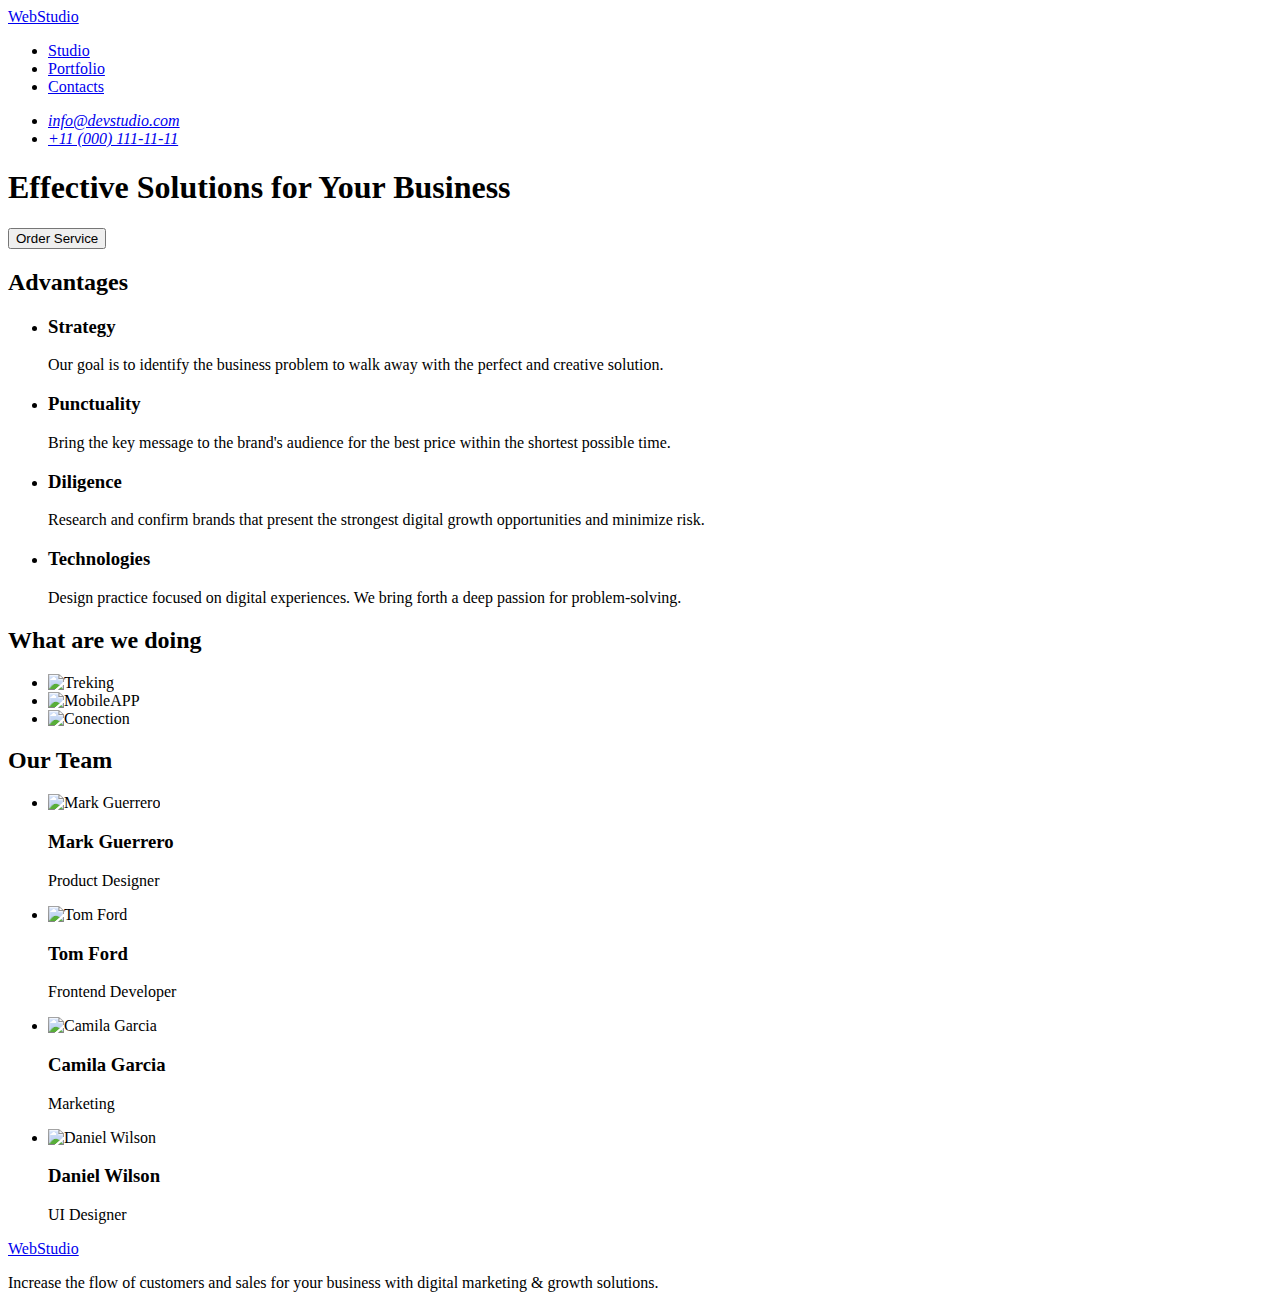
==== index.html @ 28bda65f "Add files via upload" ====
<!DOCTYPE html>
<html lang="en">

<head>
  <meta charset="UTF-8" />
  <meta http-equiv="X-UA-Compatible" content="IE=edge" />
  <meta name="viewport" content="width=device-width, initial-scale=1.0" />
  <title>WEBSTUDIO</title>
</head>

<body>
  <header>
    <nav>
      <a href="./index.html" target="_blank">WebStudio</a>
      <ul>
        <li><a href="#">Studio</a></li>
        <li><a href="#">Portfolio</a></li>
        <li><a href="#">Contacts</a></li>
      </ul>
    </nav>
    <address>
      <ul>
        <li><a href="mailto:info@devstudio.com">info@devstudio.com</a></li>
        <li><a href="tel:+110001111111">+11 (000) 111-11-11</a></li>
      </ul>
    </address>
  </header>
  <main>
    <section>
      <h1>Effective Solutions for Your Business</h1>
      <button type="button">Order Service</button>
    </section>
    <section>
      <h2>Advantages</h2>
      <ul>
        <li>
          <h3>Strategy</h3>
          <p>
            Our goal is to identify the business problem to walk away with the
            perfect and creative solution.
          </p>
        </li>
        <li>
          <h3>Punctuality</h3>
          <p>
            Bring the key message to the brand's audience for the best price
            within the shortest possible time.
          </p>
        </li>
        <li>
          <h3>Diligence</h3>
          <p>
            Research and confirm brands that present the strongest digital
            growth opportunities and minimize risk.
          </p>
        </li>
        <li>
          <h3>Technologies</h3>
          <p>
            Design practice focused on digital experiences. We bring forth a
            deep passion for problem-solving.
          </p>
        </li>
      </ul>
    </section>
    <section>
      <h2>What are we doing</h2>
      <ul>
        <li><img src="./images/pic1.jpg" alt="Treking" width="360" /></li>
        <li><img src="./images/pic2.jpg" alt="MobileAPP" width="360" /></li>
        <li><img src="./images/pic3.jpg" alt="Conection" width="360" /></li>
      </ul>
    </section>
    <section>
      <h2>Our Team</h2>
      <ul>
        <li>
          <img src="./images/photo1.jpg" alt="Mark Guerrero" width="264" />
          <h3>Mark Guerrero</h3>
          <p>Product Designer</p>
        </li>
        <li>
          <img src="./images/photo2.jpg" alt="Tom Ford" width="264" />
          <h3>Tom Ford</h3>
          <p>Frontend Developer</p>
        </li>
        <li>
          <img src="./images/photo3.jpg" alt="Camila Garcia" width="264" />
          <h3>Camila Garcia</h3>
          <p>Marketing</p>
        </li>
        <li>
          <img src="./images/photo4.jpg" alt="Daniel Wilson" width="264" />
          <h3>Daniel Wilson</h3>
          <p>UI Designer</p>
        </li>
      </ul>
    </section>
  </main>
  <footer>
    <a href="./index.html" target="_blank">WebStudio</a>
    <p>
      Increase the flow of customers and sales for your business with digital
      marketing & growth solutions.
    </p>
  </footer>
</body>

</html>
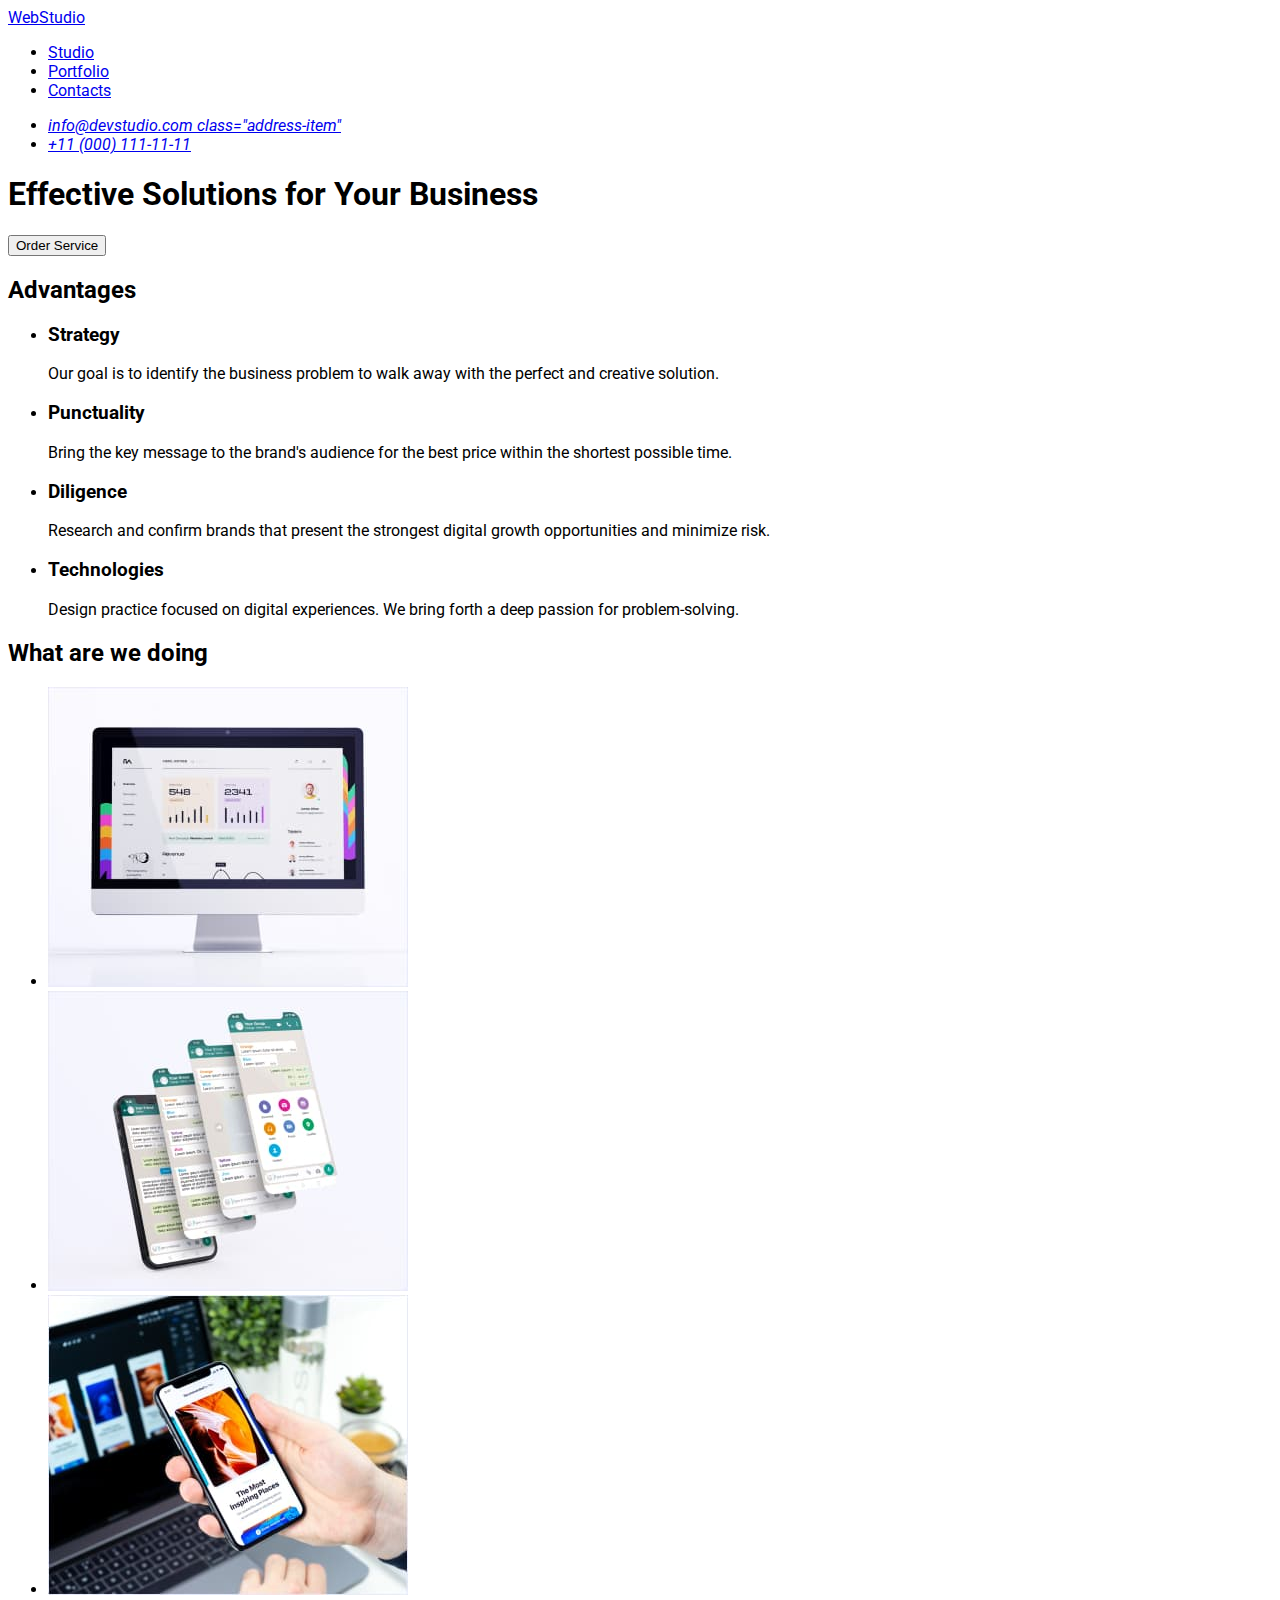
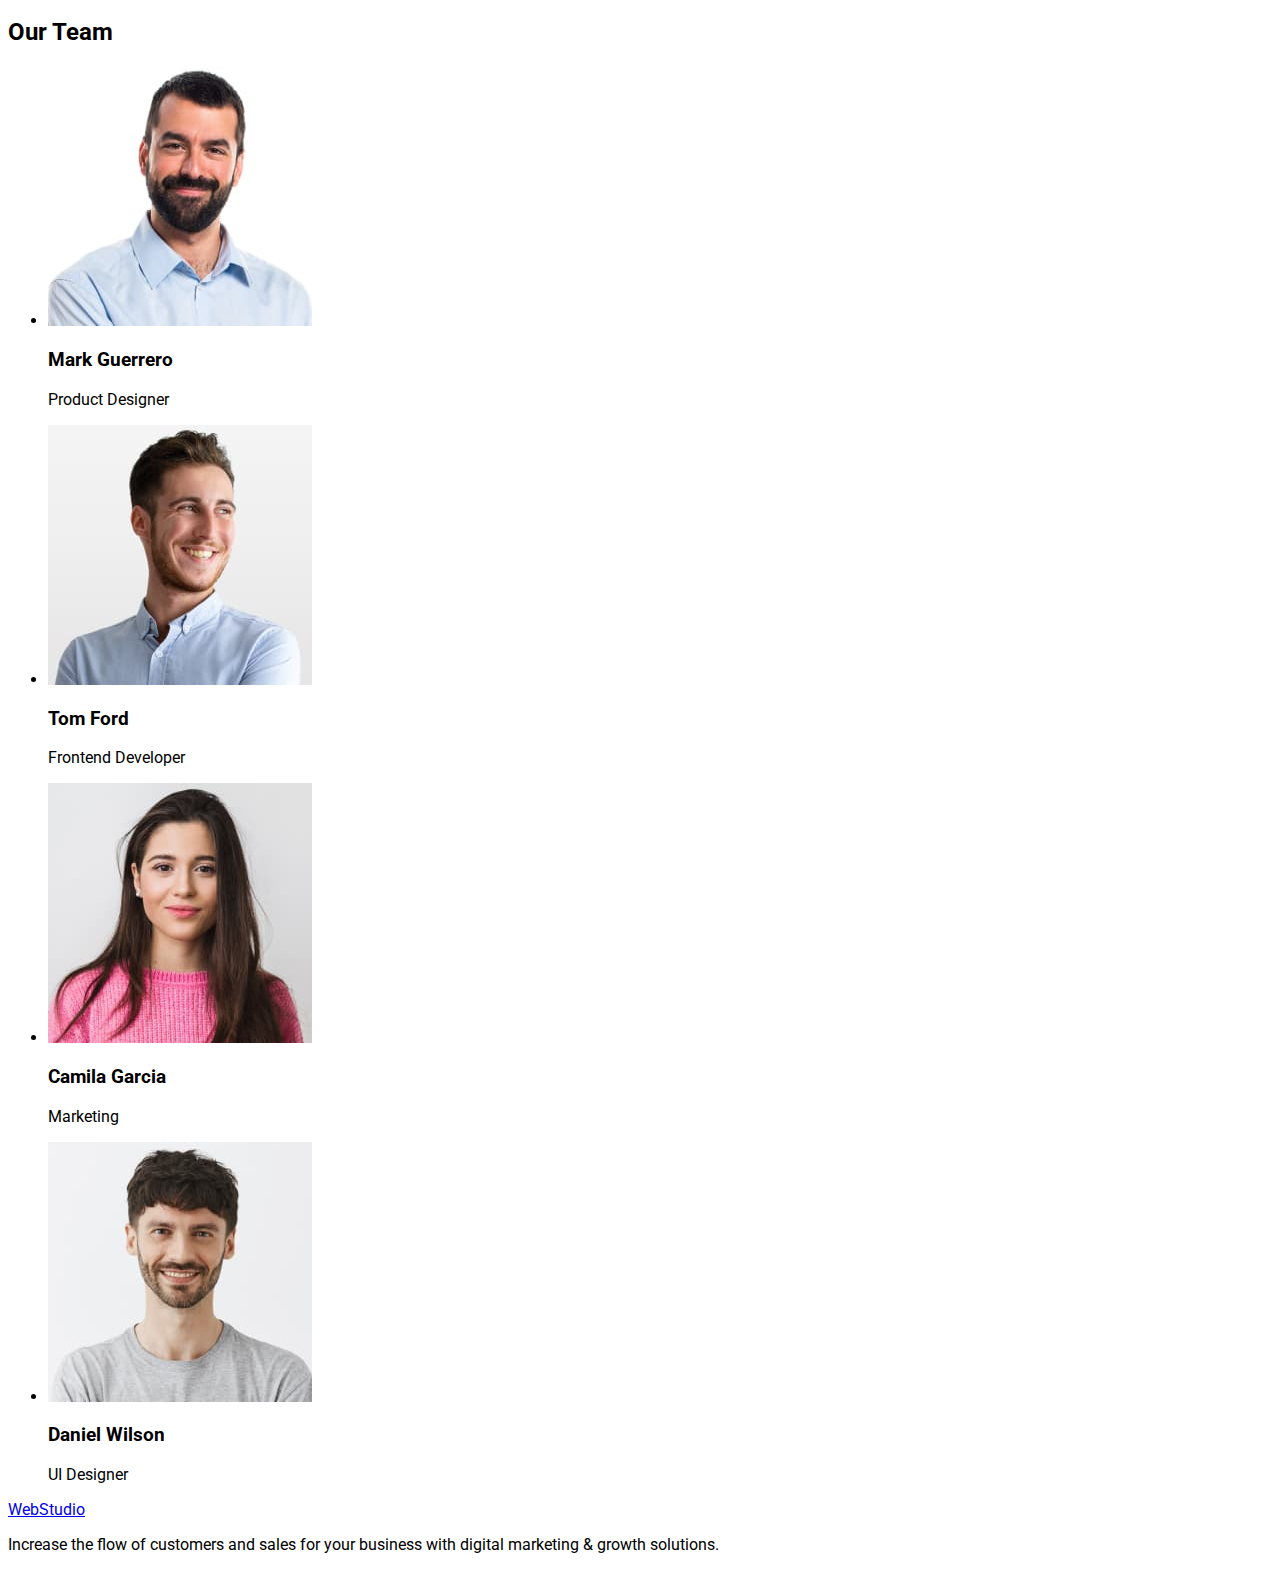
==== commit 641db788: "Добавленно пустые стили" ====
--- a/index.html
+++ b/index.html
@@ -6,100 +6,108 @@
   <meta http-equiv="X-UA-Compatible" content="IE=edge" />
   <meta name="viewport" content="width=device-width, initial-scale=1.0" />
   <title>WEBSTUDIO</title>
+  <link rel="preconnect" href="https://fonts.googleapis.com">
+  <link rel="preconnect" href="https://fonts.gstatic.com" crossorigin>
+  <link
+    href="https://fonts.googleapis.com/css2?family=Montserrat:wght@400;700&family=Roboto:wght@400;500;700&display=swap"
+    rel="stylesheet">
+  <link rel="stylesheet" href="./css/styles.css">
 </head>
 
 <body>
-  <header>
-    <nav>
-      <a href="./index.html" target="_blank">WebStudio</a>
-      <ul>
-        <li><a href="#">Studio</a></li>
-        <li><a href="#">Portfolio</a></li>
-        <li><a href="#">Contacts</a></li>
+  <header class="hedder">
+    <nav class="navigation">
+      <a class="logo" href="./index.html" target="_blank">WebStudio</a>
+      <ul class="logo-list">
+        <li class="logo-items"><a href="#">Studio</a></li>
+        <li class="logo-items"><a href="#">Portfolio</a></li>
+        <li class="logo-items"><a href="#">Contacts</a></li>
       </ul>
     </nav>
-    <address>
-      <ul>
-        <li><a href="mailto:info@devstudio.com">info@devstudio.com</a></li>
-        <li><a href="tel:+110001111111">+11 (000) 111-11-11</a></li>
+    <address class="address">
+      <ul class="address-list">
+        <li class="address-items"><a href="mailto:info@devstudio.com">info@devstudio.com class="address-item"</a></li>
+        <li class="address-items"><a href="tel:+110001111111">+11 (000) 111-11-11</a></li>
       </ul>
     </address>
   </header>
+
   <main>
-    <section>
-      <h1>Effective Solutions for Your Business</h1>
-      <button type="button">Order Service</button>
+    <section class="hero">
+      <h1 class="hero-title">Effective Solutions for Your Business</h1>
+      <button class="hero-bnt" type="button">Order Service</button>
     </section>
-    <section>
-      <h2>Advantages</h2>
-      <ul>
-        <li>
-          <h3>Strategy</h3>
-          <p>
+    <section class="feature">
+      <h2 class="feature-title">Advantages</h2>
+      <ul class="feature-list">
+        <li class="feature-items">
+          <h3 class="feature-name">Strategy</h3>
+          <p class="feature-text">
             Our goal is to identify the business problem to walk away with the
             perfect and creative solution.
           </p>
         </li>
-        <li>
-          <h3>Punctuality</h3>
-          <p>
+        <li class="feature-items">
+          <h3 class="feature-name">Punctuality</h3>
+          <p class="feature-text">
             Bring the key message to the brand's audience for the best price
             within the shortest possible time.
           </p>
-        </li>
-        <li>
-          <h3>Diligence</h3>
-          <p>
+        </li class="feature-items">
+        <li class="feature-items">
+          <h3 class="feature-name">Diligence</h3>
+          <p class="feature-text">
             Research and confirm brands that present the strongest digital
             growth opportunities and minimize risk.
           </p>
         </li>
-        <li>
-          <h3>Technologies</h3>
-          <p>
+        <li class="feature-items">
+          <h3 class="feature-name">Technologies</h3>
+          <p class="feature-text">
             Design practice focused on digital experiences. We bring forth a
             deep passion for problem-solving.
           </p>
         </li>
       </ul>
     </section>
-    <section>
-      <h2>What are we doing</h2>
-      <ul>
-        <li><img src="./images/pic1.jpg" alt="Treking" width="360" /></li>
-        <li><img src="./images/pic2.jpg" alt="MobileAPP" width="360" /></li>
-        <li><img src="./images/pic3.jpg" alt="Conection" width="360" /></li>
+    <section class="app">
+      <h2 class="app-title">What are we doing</h2>
+      <ul class="app-list">
+        <li class="app-items"><img src="./images/pic1.jpg" alt="Treking" width="360" /></li>
+        <li class="app-items"><img src="./images/pic2.jpg" alt="MobileAPP" width="360" /></li>
+        <li class="app-items"><img src="./images/pic3.jpg" alt="Conection" width="360" /></li>
       </ul>
     </section>
-    <section>
-      <h2>Our Team</h2>
-      <ul>
-        <li>
+    <section class="team">
+      <h2 class="team-title">Our Team</h2>
+      <ul class="team-list">
+        <li class="team-items">
           <img src="./images/photo1.jpg" alt="Mark Guerrero" width="264" />
-          <h3>Mark Guerrero</h3>
-          <p>Product Designer</p>
+          <h3 class="team-names">Mark Guerrero</h3>
+          <p class="team-qualified">Product Designer</p>
         </li>
-        <li>
+        <li class="team-items">
           <img src="./images/photo2.jpg" alt="Tom Ford" width="264" />
-          <h3>Tom Ford</h3>
-          <p>Frontend Developer</p>
+          <h3 class="team-names">Tom Ford</h3>
+          <p class="team-qualified">Frontend Developer</p>
         </li>
-        <li>
+        <li class="team-items">
           <img src="./images/photo3.jpg" alt="Camila Garcia" width="264" />
-          <h3>Camila Garcia</h3>
-          <p>Marketing</p>
+          <h3 class="team-names">Camila Garcia</h3>
+          <p class="team-qualified">Marketing</p>
         </li>
-        <li>
+        <li class="team-items">
           <img src="./images/photo4.jpg" alt="Daniel Wilson" width="264" />
-          <h3>Daniel Wilson</h3>
-          <p>UI Designer</p>
+          <h3 class="team-names">Daniel Wilson</h3>
+          <p class="team-qualified">UI Designer</p>
         </li>
       </ul>
     </section>
   </main>
-  <footer>
-    <a href="./index.html" target="_blank">WebStudio</a>
-    <p>
+  
+  <footer class="footer">
+    <a class="footer-logo" href="./index.html" target="_blank">WebStudio</a>
+    <p class="footer-text">
       Increase the flow of customers and sales for your business with digital
       marketing & growth solutions.
     </p>
--- a/css/styles.css
+++ b/css/styles.css
@@ -0,0 +1,75 @@
+body{
+    font-family: 'roboto', sans-serif;
+}
+
+/* Hedder */
+.hedder {
+}
+.navigation {
+}
+.logo {
+}
+.logo-list {
+}
+.logo-items {
+}
+.address {
+}
+.address-list {
+}
+.address-items {
+}
+
+/* Hero */
+.hero {
+}
+.hero-title {
+}
+.hero-bnt {
+}
+
+/* Feature */
+.feature {
+}
+.feature-title {
+}
+.feature-list {
+}
+.feature-items {
+}
+.feature-name {
+}
+.feature-text {
+}
+
+/* App */
+.app {
+}
+.app-title {
+}
+.app-list {
+}
+.app-items {
+}
+
+/* Team */
+.team {
+}
+.team-title {
+}
+.team-list {
+}
+.team-items {
+}
+.team-names {
+}
+.team-qualified {
+}
+
+/* Footer */
+.footer {
+}
+.footer-logo {
+}
+.footer-text {
+}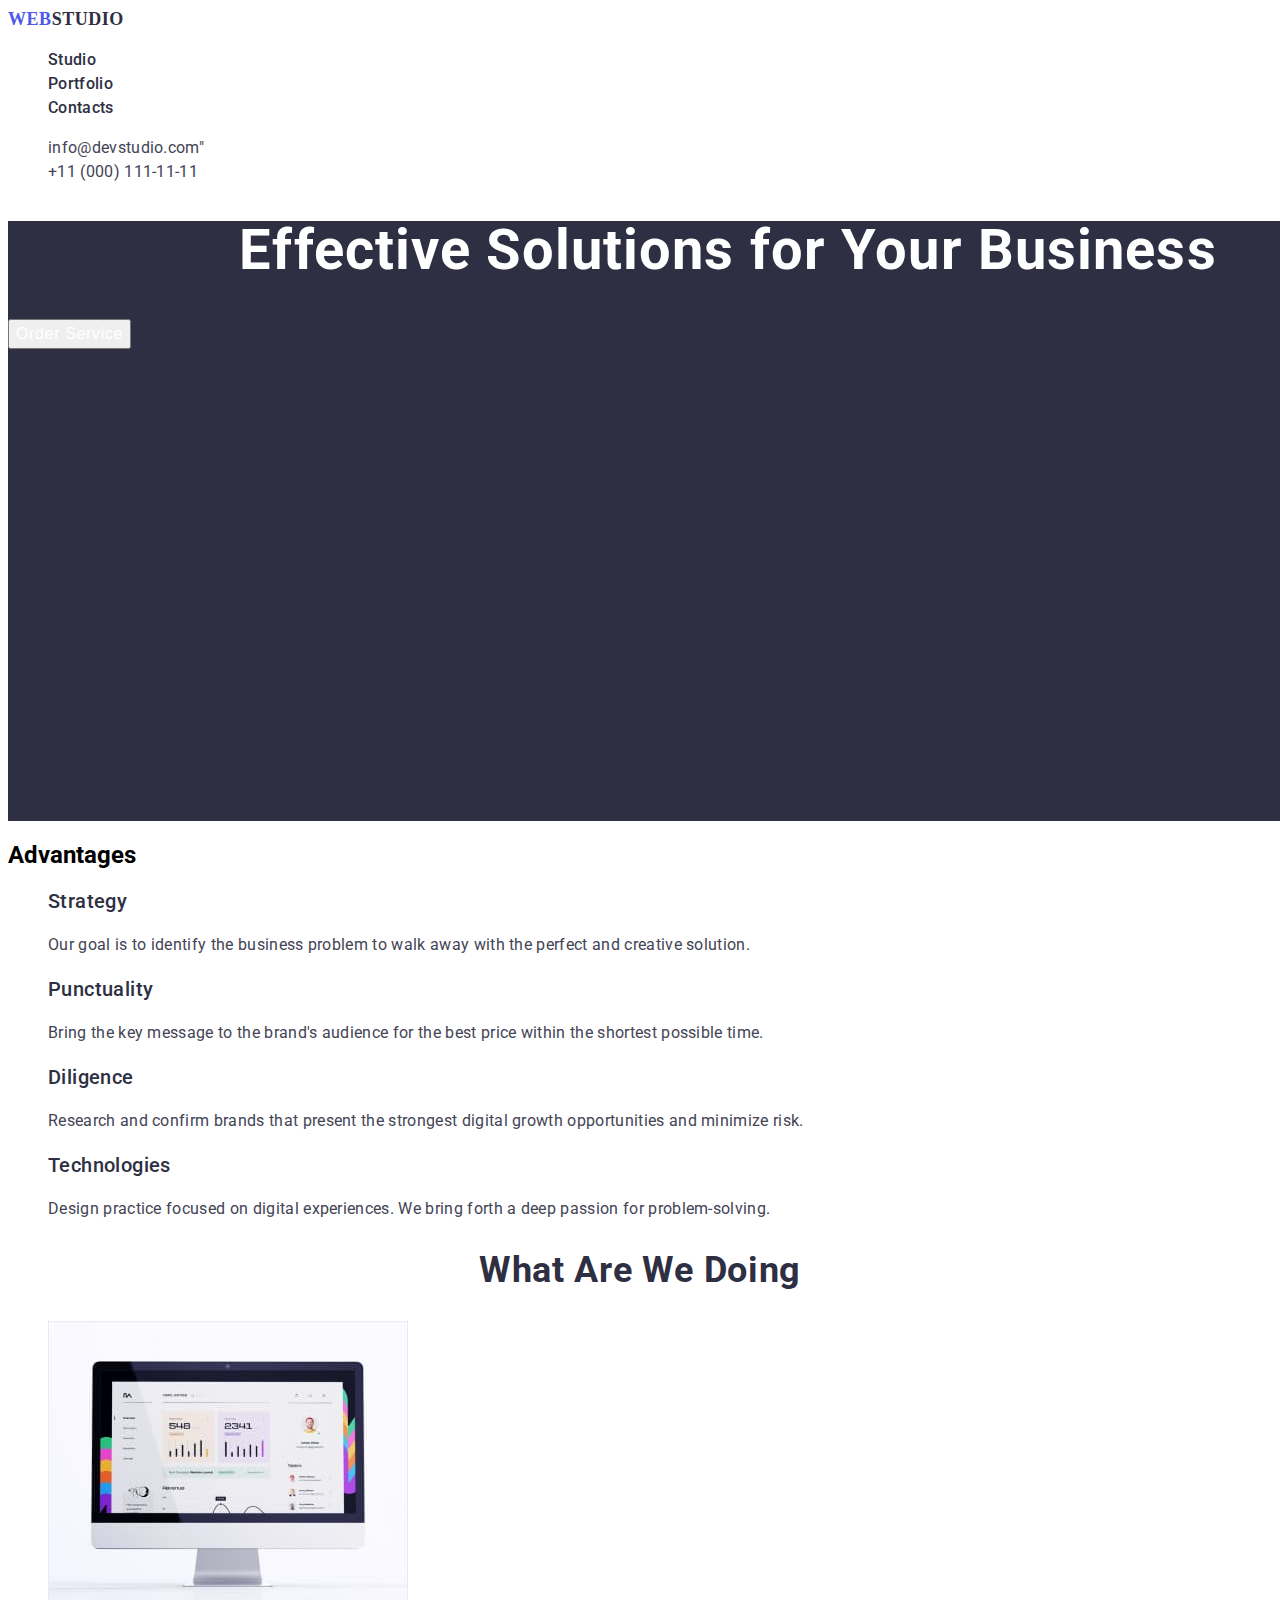
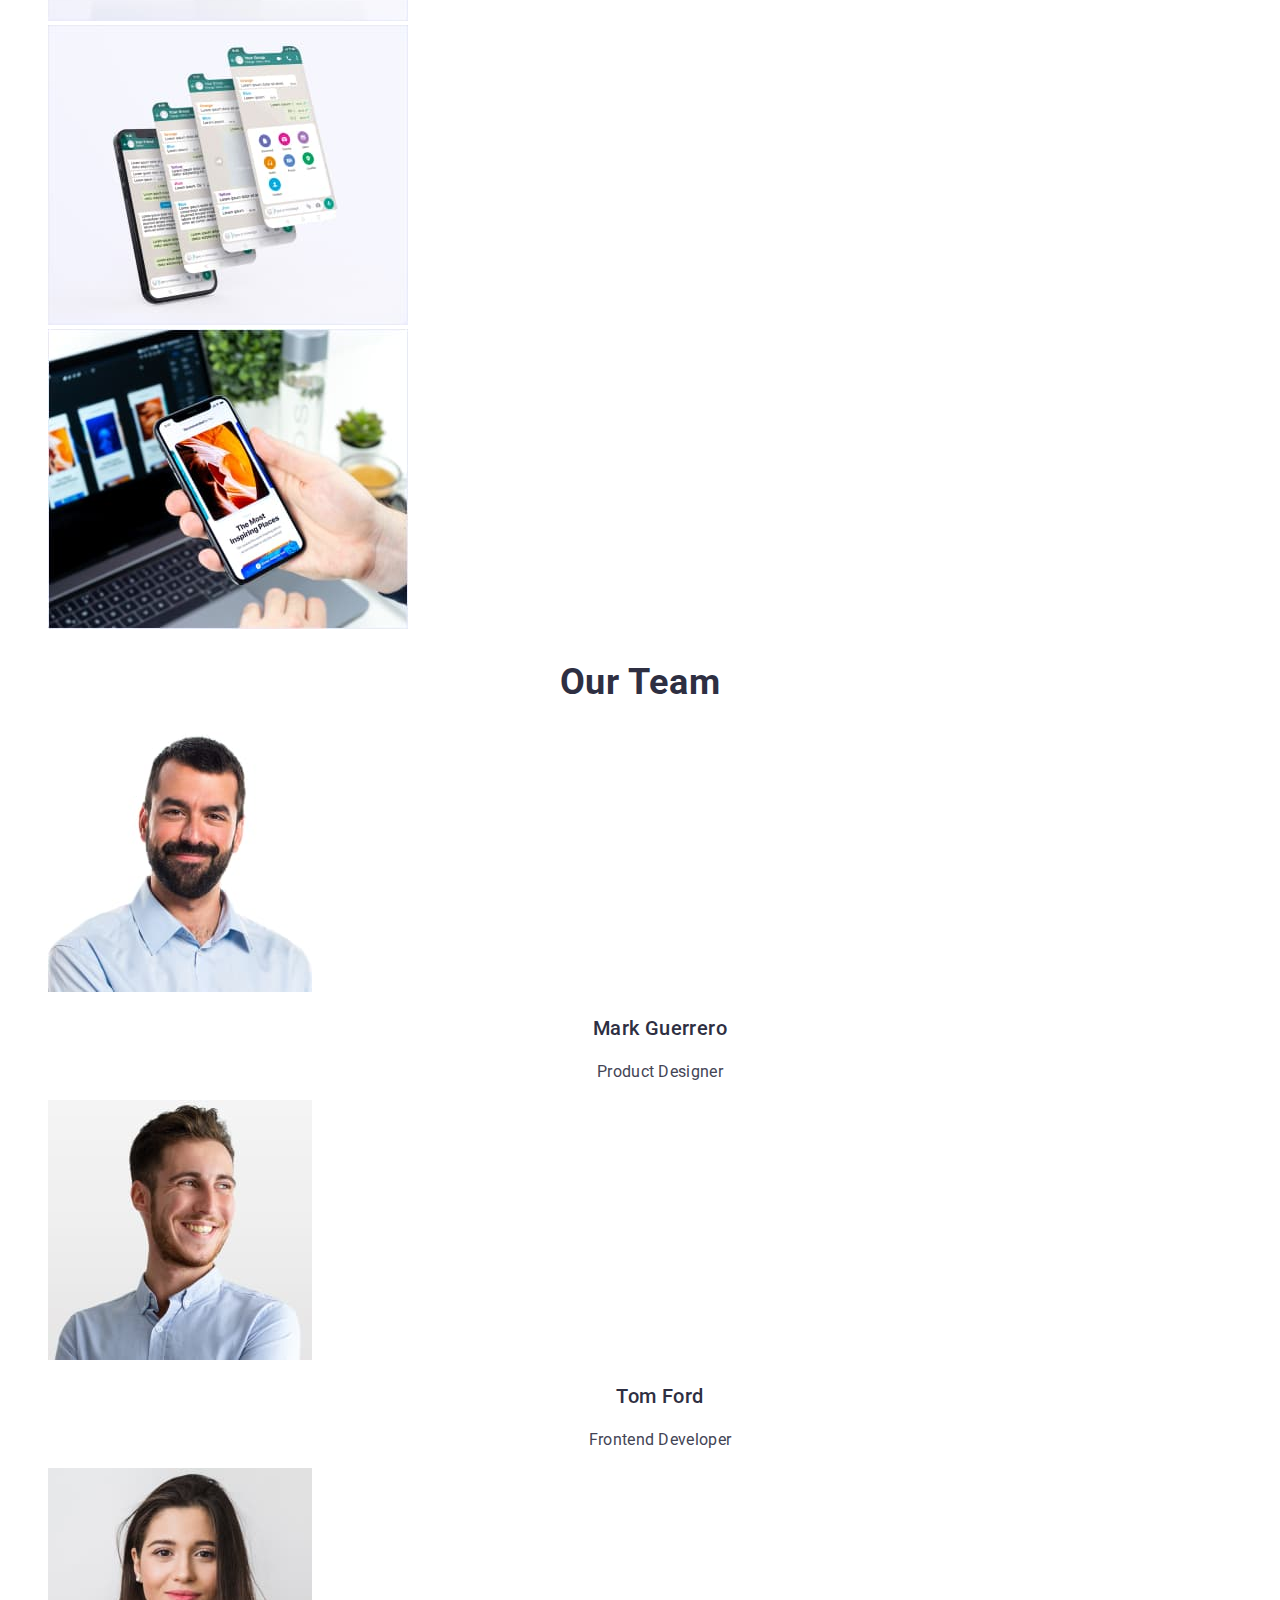
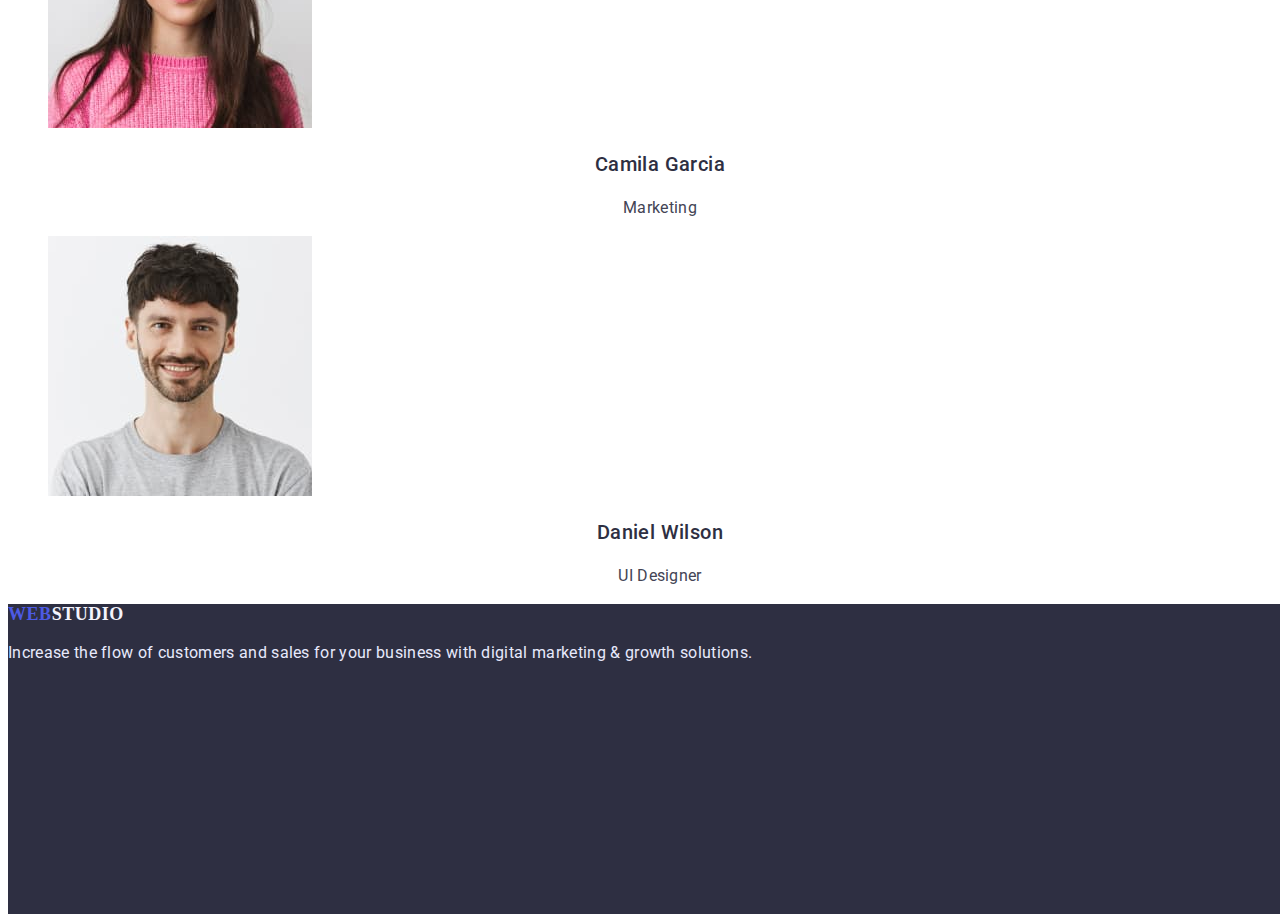
==== commit 368f9162: "Main в стиле" ====
--- a/index.html
+++ b/index.html
@@ -17,17 +17,17 @@
 <body>
   <header class="hedder">
     <nav class="navigation">
-      <a class="logo" href="./index.html" target="_blank">WebStudio</a>
+      <a class="logo" href="./index.html" target="_blank"><span class="logo-part">Web</span>Studio</a>
       <ul class="logo-list">
-        <li class="logo-items"><a href="#">Studio</a></li>
-        <li class="logo-items"><a href="#">Portfolio</a></li>
-        <li class="logo-items"><a href="#">Contacts</a></li>
+        <li class="logo-items"><a class="logo-link" href="#">Studio</a></li>
+        <li class="logo-items"><a class="logo-link" href="#">Portfolio</a></li>
+        <li class="logo-items"><a class="logo-link" href="#">Contacts</a></li>
       </ul>
     </nav>
     <address class="address">
       <ul class="address-list">
-        <li class="address-items"><a href="mailto:info@devstudio.com">info@devstudio.com class="address-item"</a></li>
-        <li class="address-items"><a href="tel:+110001111111">+11 (000) 111-11-11</a></li>
+        <li class="address-items"><a class="address-link" href="mailto:info@devstudio.com">info@devstudio.com"</a></li>
+        <li class="address-items"><a class="address-link" href="tel:+110001111111">+11 (000) 111-11-11</a></li>
       </ul>
     </address>
   </header>
@@ -104,9 +104,9 @@
       </ul>
     </section>
   </main>
-  
+
   <footer class="footer">
-    <a class="footer-logo" href="./index.html" target="_blank">WebStudio</a>
+<a class="footer-logo" href="./index.html" target="_blank"><span class="footer-logo-part">Web</span>Studio</a>
     <p class="footer-text">
       Increase the flow of customers and sales for your business with digital
       marketing & growth solutions.
--- a/css/styles.css
+++ b/css/styles.css
@@ -4,50 +4,137 @@
 
 /* Hedder */
 .hedder {
+    
 }
 .navigation {
 }
+
 .logo {
-}
+font-family: 'Raleway';
+font-weight: 800;
+font-size: 18px;
+line-height: 1.33;
+display: flex;
+align-items: center;
+letter-spacing: 0.03em;
+text-transform: uppercase;
+color: #2E2F42;
+text-decoration: none;
+}
+
+.logo-part{
+font-family: 'Raleway';
+font-weight: 800;
+font-size: 18px;
+line-height: 1.33;
+display: flex;
+align-items: center;
+letter-spacing: 0.03em;
+text-transform: uppercase;
+color: #4D5AE5;
+text-decoration: none;
+}
+
 .logo-list {
+    list-style-type: none;
 }
 .logo-items {
 }
+
+.logo-link{
+font-weight: 500;
+font-size: 16px;
+line-height: 1.5;
+letter-spacing: 0.02em;
+color: #2E2F42;
+text-decoration: none;
+}
+
 .address {
-}
+
+}
+
 .address-list {
+list-style-type: none;
 }
 .address-items {
+}
+.address-link{
+font-style: normal;
+font-size: 16px;
+line-height: 1.5;
+letter-spacing: 0.02em;
+color: #434455;
+text-decoration: none;
 }
 
 /* Hero */
 .hero {
-}
+background-color:#2E2F42 ;
+width: 1440px;
+height: 600px;
+}
+
 .hero-title {
-}
+font-size: 56px;
+line-height: 1.07;
+text-align: center;
+letter-spacing: 0.02em;
+
+color: #FFFFFF;
+}
+
 .hero-bnt {
+font-weight: 500;
+font-size: 16px;
+line-height: 1.5;
+display: flex;
+align-items: center;
+letter-spacing: 0.04em;
+color: #FFFFFF;
+
 }
 
 /* Feature */
 .feature {
 }
 .feature-title {
+
 }
 .feature-list {
+    list-style-type: none;
 }
 .feature-items {
 }
 .feature-name {
-}
+font-weight: 500;
+font-size: 20px;
+line-height: 1.2;
+letter-spacing: 0.02em;
+color: #2E2F42;
+}
+
 .feature-text {
+font-size: 16px;
+line-height: 1.5;
+letter-spacing: 0.02em;
+color: #434455;
 }
 
 /* App */
 .app {
 }
 .app-title {
-}
+font-size: 36px;
+line-height: 1.1;
+text-align: center;
+letter-spacing: 0.02em;
+text-transform: capitalize;
+color: #2E2F42;
+}
+
 .app-list {
+    list-style-type: none;
 }
 .app-items {
 }
@@ -56,20 +143,75 @@
 .team {
 }
 .team-title {
-}
+font-weight: 700;
+font-size: 36px;
+line-height: 1.1;
+text-align: center;
+letter-spacing: 0.02em;
+text-transform: capitalize;
+color: #2E2F42;
+}
+
 .team-list {
+    list-style-type: none;
 }
 .team-items {
 }
 .team-names {
-}
+font-weight: 500;
+font-size: 20px;
+line-height: 1.2;
+text-align: center;
+letter-spacing: 0.02em;
+color: #2E2F42;
+}
+
 .team-qualified {
+font-size: 16px;
+line-height: 1.5;
+text-align: center;
+letter-spacing: 0.02em;
+color: #434455;
 }
 
 /* Footer */
 .footer {
-}
+background-color: #2E2F42;
+width: 1440px;
+height: 310px;
+
+}
+
 .footer-logo {
-}
+font-family: 'Raleway';
+font-weight: 800;
+font-size: 18px;
+line-height: 1.16;
+display: flex;
+align-items: center;
+letter-spacing: 0.03em;
+text-transform: uppercase;
+color:#F4F4FD;
+text-decoration: none;
+}
+
+
+.footer-logo-part {
+font-family: 'Raleway';
+font-weight: 800;
+font-size: 18px;
+line-height: 1.16;
+display: flex;
+align-items: center;
+letter-spacing: 0.03em;
+text-transform: uppercase;
+color: #4D5AE5;
+text-decoration: none;
+}
+
 .footer-text {
+font-size: 16px;
+line-height: 1.5;
+letter-spacing: 0.02em;
+color: #E7E9FC;
 }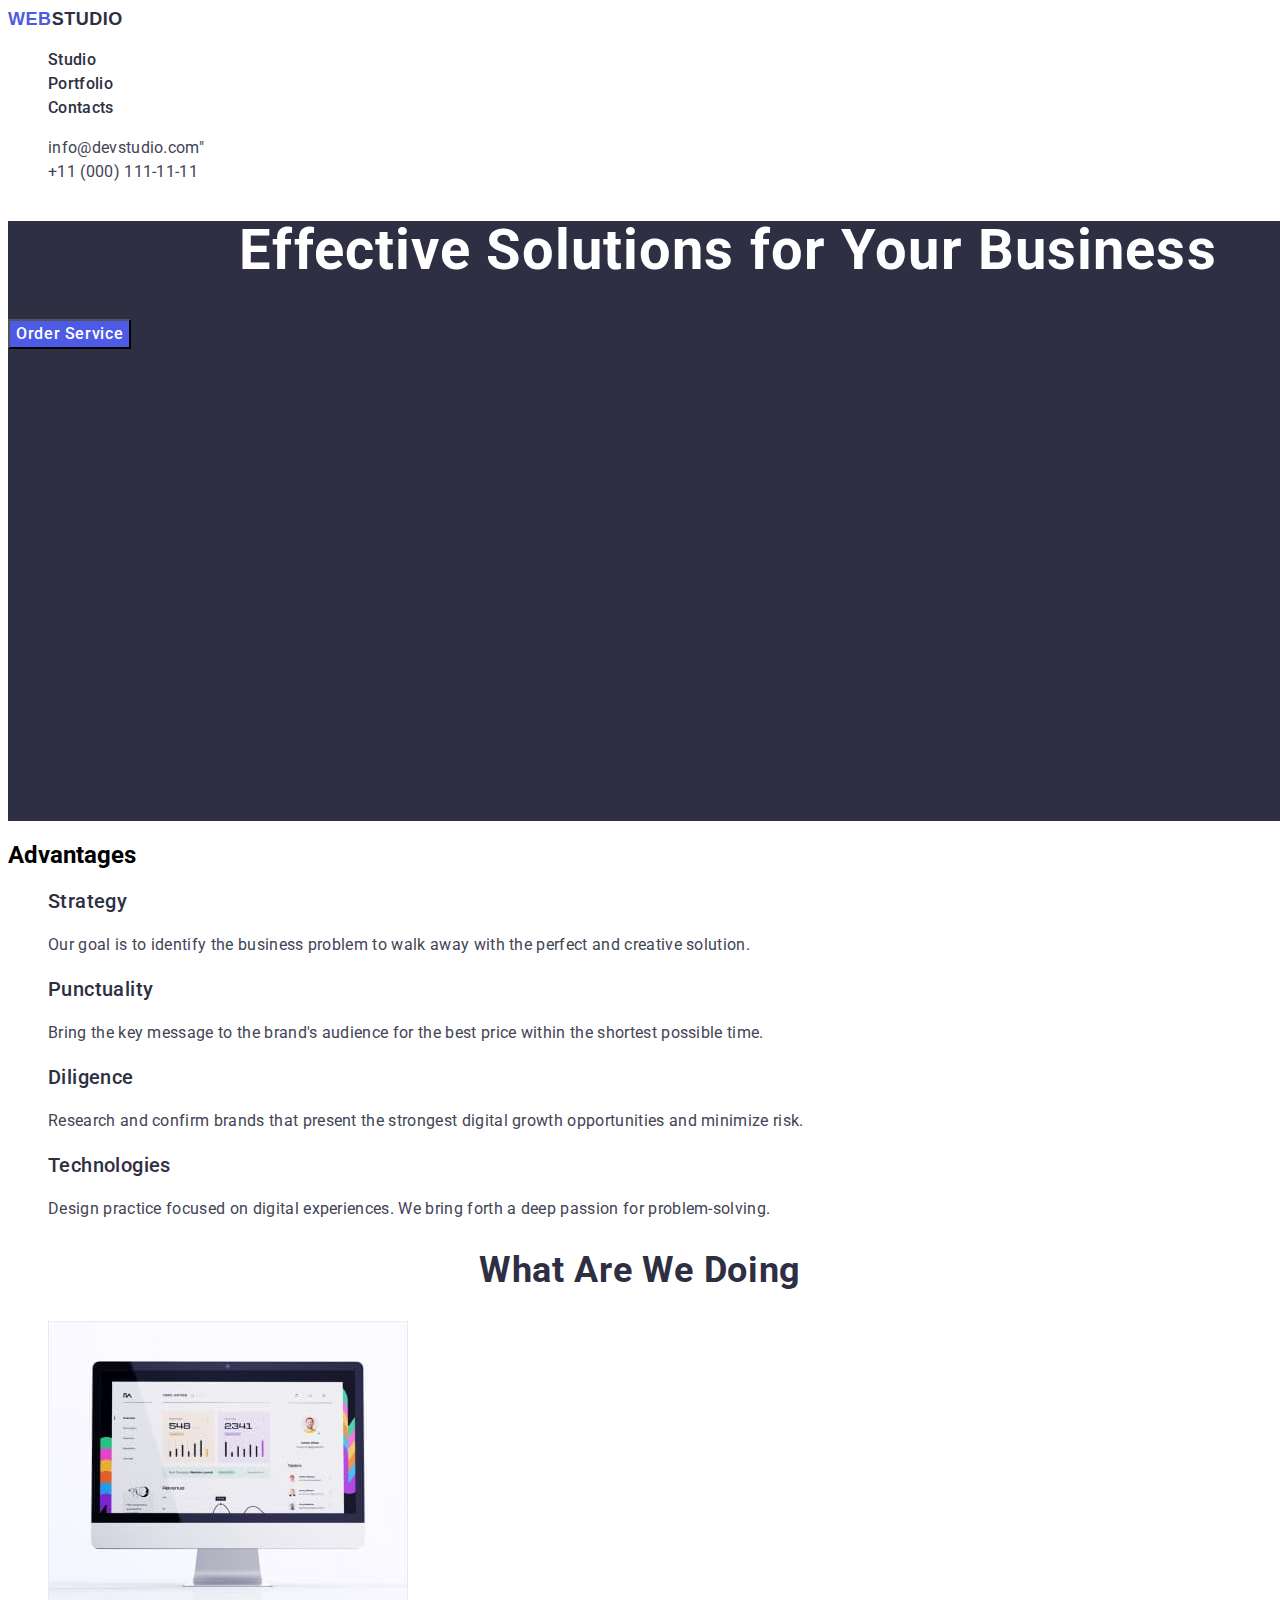
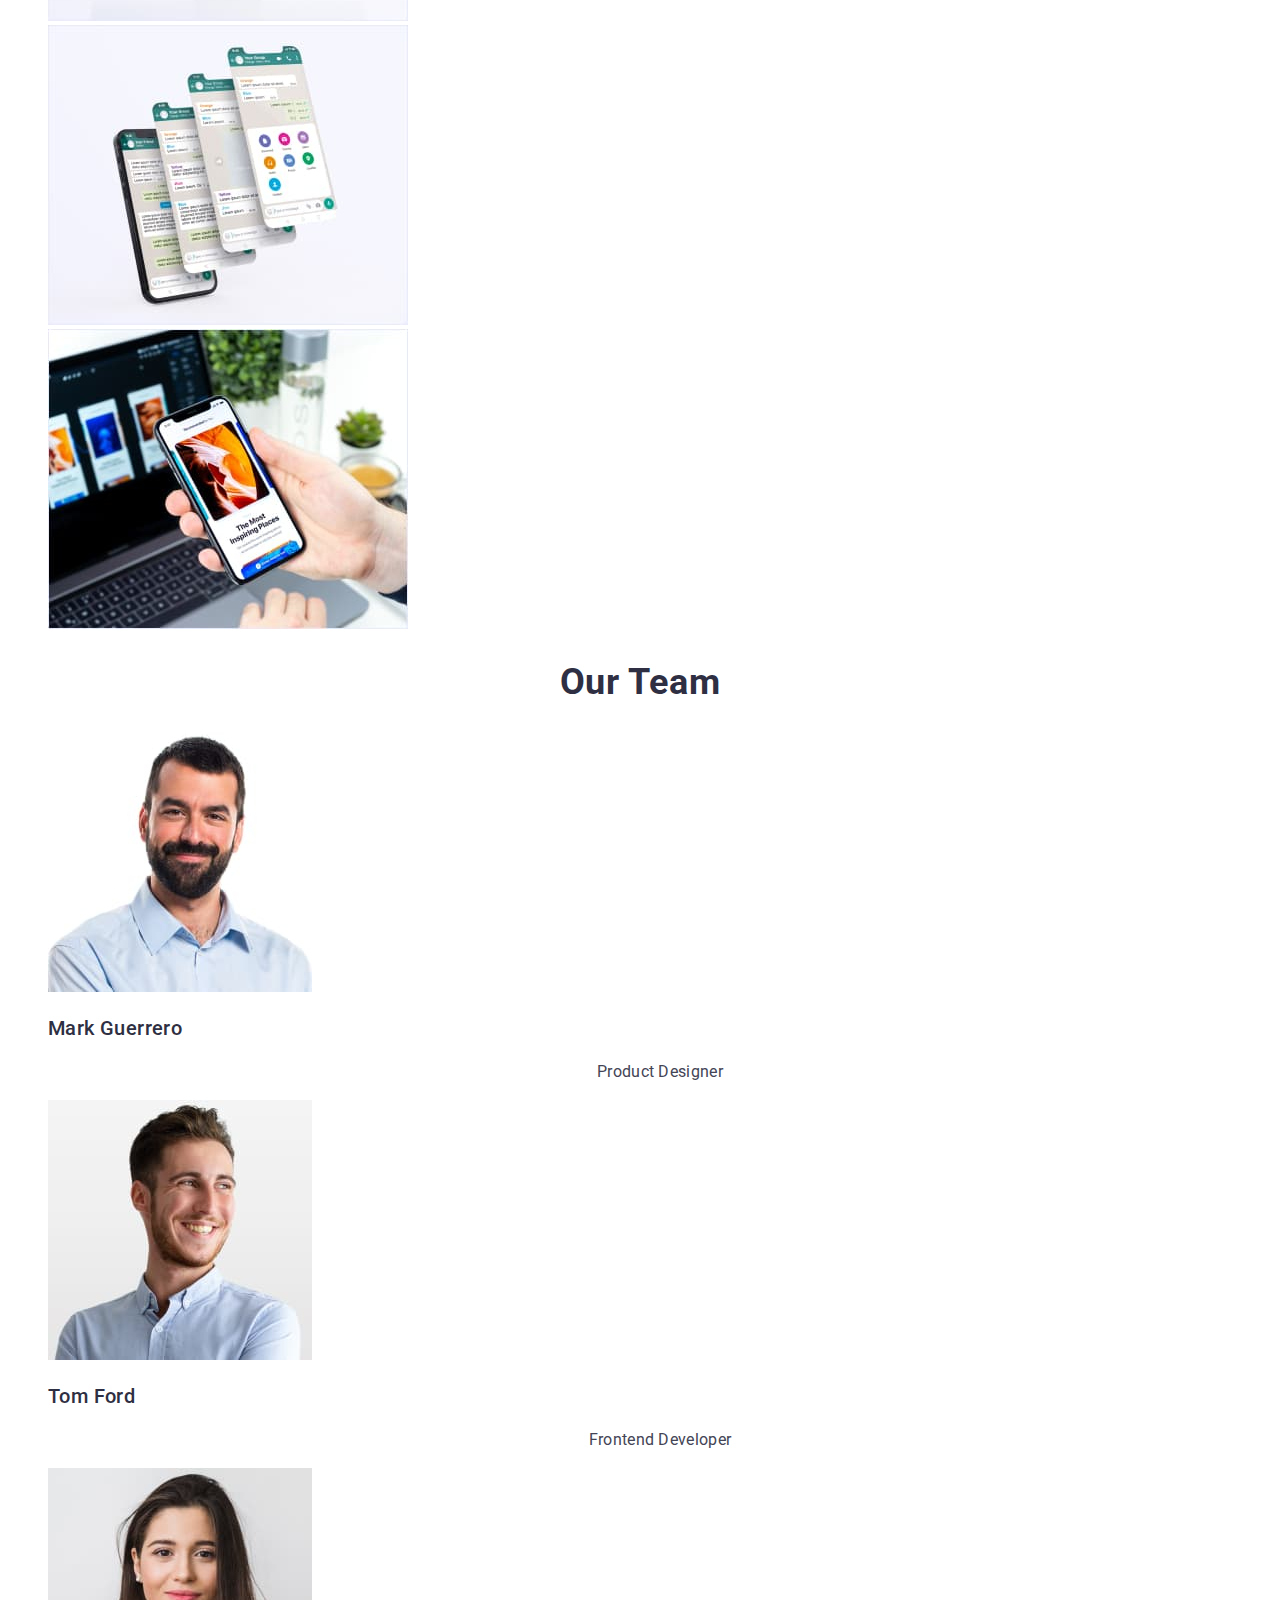
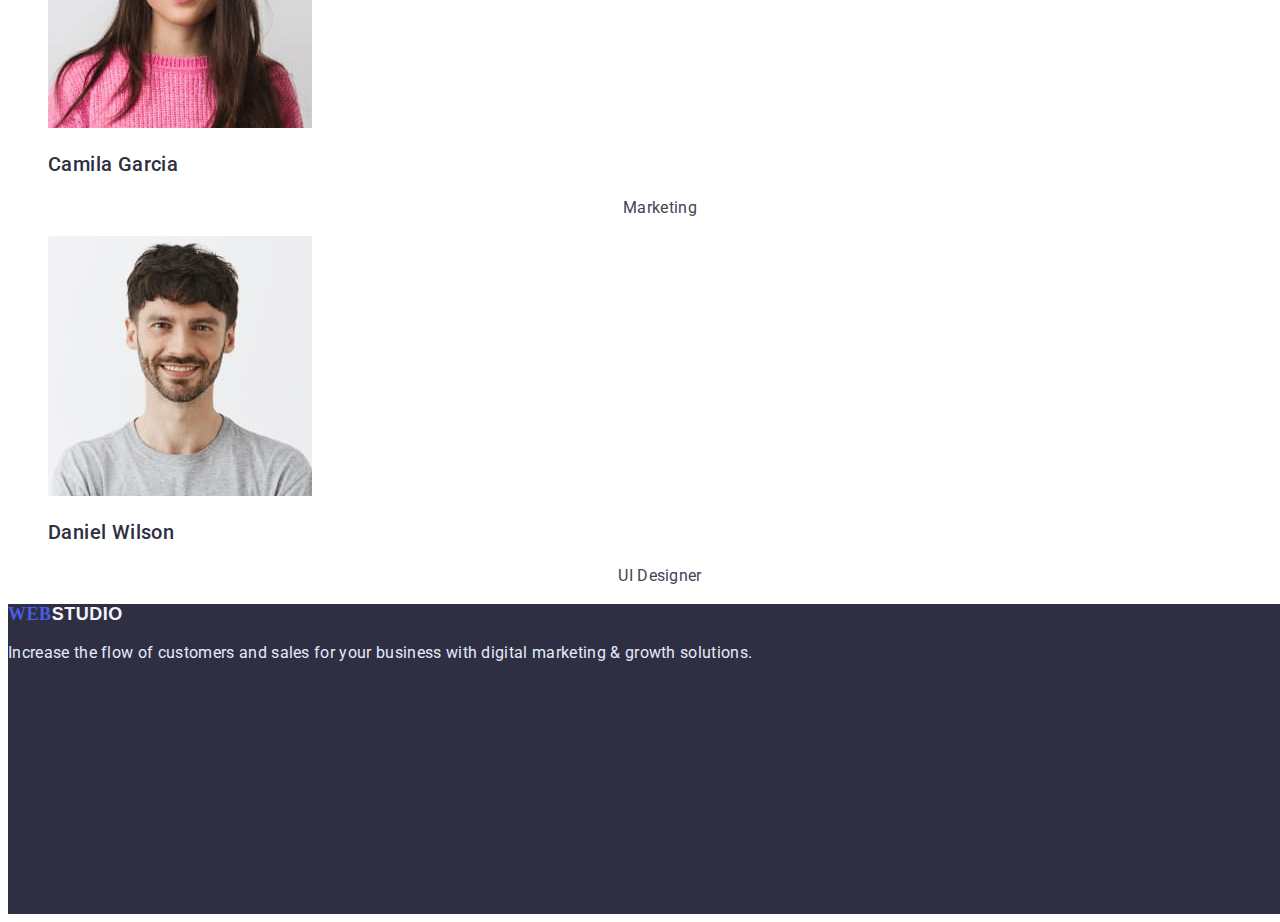
==== commit 2afb0a8d: "Исправил все ошибки" ====
--- a/index.html
+++ b/index.html
@@ -18,14 +18,14 @@
   <header class="hedder">
     <nav class="navigation">
       <a class="logo" href="./index.html" target="_blank"><span class="logo-part">Web</span>Studio</a>
-      <ul class="logo-list">
+      <ul class="list">
         <li class="logo-items"><a class="logo-link" href="#">Studio</a></li>
-        <li class="logo-items"><a class="logo-link" href="#">Portfolio</a></li>
+        <li class="logo-items"><a class="logo-link" href="portfolio.html">Portfolio</a></li>
         <li class="logo-items"><a class="logo-link" href="#">Contacts</a></li>
       </ul>
     </nav>
     <address class="address">
-      <ul class="address-list">
+      <ul class="list">
         <li class="address-items"><a class="address-link" href="mailto:info@devstudio.com">info@devstudio.com"</a></li>
         <li class="address-items"><a class="address-link" href="tel:+110001111111">+11 (000) 111-11-11</a></li>
       </ul>
@@ -35,34 +35,34 @@
   <main>
     <section class="hero">
       <h1 class="hero-title">Effective Solutions for Your Business</h1>
-      <button class="hero-bnt" type="button">Order Service</button>
+      <button type="button" class="hero-bnt">Order Service</button>
     </section>
     <section class="feature">
       <h2 class="feature-title">Advantages</h2>
-      <ul class="feature-list">
+      <ul class="list">
         <li class="feature-items">
-          <h3 class="feature-name">Strategy</h3>
+          <h3 class="text-20-500">Strategy</h3>
           <p class="feature-text">
             Our goal is to identify the business problem to walk away with the
             perfect and creative solution.
           </p>
         </li>
         <li class="feature-items">
-          <h3 class="feature-name">Punctuality</h3>
+          <h3 class="text-20-500">Punctuality</h3>
           <p class="feature-text">
             Bring the key message to the brand's audience for the best price
             within the shortest possible time.
           </p>
         </li class="feature-items">
         <li class="feature-items">
-          <h3 class="feature-name">Diligence</h3>
+          <h3 class="text-20-500">Diligence</h3>
           <p class="feature-text">
             Research and confirm brands that present the strongest digital
             growth opportunities and minimize risk.
           </p>
         </li>
         <li class="feature-items">
-          <h3 class="feature-name">Technologies</h3>
+          <h3 class="text-20-500">Technologies</h3>
           <p class="feature-text">
             Design practice focused on digital experiences. We bring forth a
             deep passion for problem-solving.
@@ -72,7 +72,7 @@
     </section>
     <section class="app">
       <h2 class="app-title">What are we doing</h2>
-      <ul class="app-list">
+      <ul class="list">
         <li class="app-items"><img src="./images/pic1.jpg" alt="Treking" width="360" /></li>
         <li class="app-items"><img src="./images/pic2.jpg" alt="MobileAPP" width="360" /></li>
         <li class="app-items"><img src="./images/pic3.jpg" alt="Conection" width="360" /></li>
@@ -80,25 +80,25 @@
     </section>
     <section class="team">
       <h2 class="team-title">Our Team</h2>
-      <ul class="team-list">
+      <ul class="list">
         <li class="team-items">
           <img src="./images/photo1.jpg" alt="Mark Guerrero" width="264" />
-          <h3 class="team-names">Mark Guerrero</h3>
+          <h3 class="text-20-500">Mark Guerrero</h3>
           <p class="team-qualified">Product Designer</p>
         </li>
         <li class="team-items">
           <img src="./images/photo2.jpg" alt="Tom Ford" width="264" />
-          <h3 class="team-names">Tom Ford</h3>
+          <h3 class="text-20-500">Tom Ford</h3>
           <p class="team-qualified">Frontend Developer</p>
         </li>
         <li class="team-items">
           <img src="./images/photo3.jpg" alt="Camila Garcia" width="264" />
-          <h3 class="team-names">Camila Garcia</h3>
+          <h3 class="text-20-500">Camila Garcia</h3>
           <p class="team-qualified">Marketing</p>
         </li>
         <li class="team-items">
           <img src="./images/photo4.jpg" alt="Daniel Wilson" width="264" />
-          <h3 class="team-names">Daniel Wilson</h3>
+          <h3 class="text-20-500">Daniel Wilson</h3>
           <p class="team-qualified">UI Designer</p>
         </li>
       </ul>
--- a/css/styles.css
+++ b/css/styles.css
@@ -1,141 +1,156 @@
-body{
-    font-family: 'roboto', sans-serif;
-}
-
-/* Hedder */
-.hedder {
-    
-}
-.navigation {
-}
-
-.logo {
-font-family: 'Raleway';
-font-weight: 800;
-font-size: 18px;
-line-height: 1.33;
-display: flex;
-align-items: center;
-letter-spacing: 0.03em;
-text-transform: uppercase;
-color: #2E2F42;
-text-decoration: none;
-}
-
-.logo-part{
-font-family: 'Raleway';
-font-weight: 800;
-font-size: 18px;
-line-height: 1.33;
-display: flex;
-align-items: center;
-letter-spacing: 0.03em;
-text-transform: uppercase;
-color: #4D5AE5;
-text-decoration: none;
-}
-
-.logo-list {
-    list-style-type: none;
-}
-.logo-items {
-}
-
-.logo-link{
-font-weight: 500;
-font-size: 16px;
-line-height: 1.5;
-letter-spacing: 0.02em;
-color: #2E2F42;
-text-decoration: none;
-}
-
-.address {
-
-}
-
-.address-list {
-list-style-type: none;
-}
-.address-items {
-}
-.address-link{
-font-style: normal;
-font-size: 16px;
-line-height: 1.5;
-letter-spacing: 0.02em;
-color: #434455;
-text-decoration: none;
-}
-
-/* Hero */
-.hero {
-background-color:#2E2F42 ;
-width: 1440px;
-height: 600px;
-}
-
-.hero-title {
-font-size: 56px;
-line-height: 1.07;
-text-align: center;
-letter-spacing: 0.02em;
-
-color: #FFFFFF;
-}
-
-.hero-bnt {
-font-weight: 500;
-font-size: 16px;
-line-height: 1.5;
-display: flex;
-align-items: center;
-letter-spacing: 0.04em;
-color: #FFFFFF;
-
-}
-
-/* Feature */
-.feature {
-}
-.feature-title {
-
-}
-.feature-list {
-    list-style-type: none;
-}
-.feature-items {
-}
-.feature-name {
-font-weight: 500;
+body {
+  font-family: "roboto", sans-serif;
+}
+/* Clones */
+
+.list{
+  list-style-type: none;
+}
+
+.text-20-500{
+  font-weight: 500;
 font-size: 20px;
 line-height: 1.2;
 letter-spacing: 0.02em;
-color: #2E2F42;
+color: #2e2f42;
+}
+
+
+
+/* Hedder */
+.hedder {
+}
+.navigation {
+}
+
+.logo {
+  font-family: "Raleway", sans-serif;
+  font-weight: 800;
+  font-size: 18px;
+  line-height: 1.33;
+  display: flex;
+  align-items: center;
+  letter-spacing: 0.03em;
+  text-transform: uppercase;
+  color: #2e2f42;
+  text-decoration: none;
+}
+
+.logo-part {
+  font-family: "Raleway", sans-serif;
+  font-weight: 800;
+  font-size: 18px;
+  line-height: 1.33;
+  display: flex;
+  align-items: center;
+  letter-spacing: 0.03em;
+  text-transform: uppercase;
+  color: #4d5ae5;
+  text-decoration: none;
+}
+
+.logo-items {
+}
+
+.logo-link {
+  font-weight: 500;
+  font-size: 16px;
+  line-height: 1.5;
+  letter-spacing: 0.02em;
+  color: #2e2f42;
+  text-decoration: none;
+}
+
+.logo-link:hover{
+  color: #434455;
+}
+
+.logo-link:active{
+color: #4D5AE5;
+}
+
+.address {
+}
+
+.address-items {
+}
+.address-link {
+  font-style: normal;
+  font-size: 16px;
+  line-height: 1.5;
+  letter-spacing: 0.02em;
+  color: #434455;
+  text-decoration: none;
+}
+
+.address-link:hover{
+color: #4D5AE5;
+}
+.address-link:focus{
+color: #404BBF;
+}
+
+/* Hero */
+.hero {
+  background-color: #2e2f42;
+  width: 1440px;
+  height: 600px;
+}
+
+.hero-title {
+  font-size: 56px;
+  line-height: 1.07;
+  text-align: center;
+  letter-spacing: 0.02em;
+  color: #ffffff;
+}
+
+.hero-bnt {
+  font-family: "Roboto", sans-serif;
+  background-color: #4D5AE5;
+  font-weight: 500;
+  font-size: 16px;
+  line-height: 1.5;
+  display: flex;
+  align-items: center;
+  letter-spacing: 0.04em;
+  color: #ffffff;
+}
+
+.hero-bnt:hover{
+background-color: #4D5AE5;
+}
+
+.hero-bnt:active{
+background-color: #404BBF;
+}
+/* Feature */
+.feature {
+}
+.feature-title {
+}
+.feature-items {
 }
 
 .feature-text {
-font-size: 16px;
-line-height: 1.5;
-letter-spacing: 0.02em;
-color: #434455;
+  font-size: 16px;
+  line-height: 1.5;
+  letter-spacing: 0.02em;
+  color: #434455;
 }
 
 /* App */
 .app {
 }
 .app-title {
-font-size: 36px;
-line-height: 1.1;
-text-align: center;
-letter-spacing: 0.02em;
-text-transform: capitalize;
-color: #2E2F42;
-}
-
-.app-list {
-    list-style-type: none;
-}
+  font-size: 36px;
+  line-height: 1.1;
+  text-align: center;
+  letter-spacing: 0.02em;
+  text-transform: capitalize;
+  color: #2e2f42;
+}
+
 .app-items {
 }
 
@@ -143,75 +158,100 @@
 .team {
 }
 .team-title {
-font-weight: 700;
-font-size: 36px;
-line-height: 1.1;
-text-align: center;
-letter-spacing: 0.02em;
-text-transform: capitalize;
-color: #2E2F42;
-}
-
-.team-list {
-    list-style-type: none;
-}
+  font-weight: 700;
+  font-size: 36px;
+  line-height: 1.1;
+  text-align: center;
+  letter-spacing: 0.02em;
+  text-transform: capitalize;
+  color: #2e2f42;
+}
+
 .team-items {
 }
-.team-names {
-font-weight: 500;
-font-size: 20px;
-line-height: 1.2;
-text-align: center;
-letter-spacing: 0.02em;
-color: #2E2F42;
-}
 
 .team-qualified {
-font-size: 16px;
-line-height: 1.5;
-text-align: center;
-letter-spacing: 0.02em;
-color: #434455;
+  font-size: 16px;
+  line-height: 1.5;
+  text-align: center;
+  letter-spacing: 0.02em;
+  color: #434455;
 }
 
 /* Footer */
 .footer {
-background-color: #2E2F42;
-width: 1440px;
-height: 310px;
-
+  background-color: #2e2f42;
+  width: 1440px;
+  height: 310px;
 }
 
 .footer-logo {
-font-family: 'Raleway';
-font-weight: 800;
-font-size: 18px;
-line-height: 1.16;
-display: flex;
-align-items: center;
-letter-spacing: 0.03em;
-text-transform: uppercase;
-color:#F4F4FD;
-text-decoration: none;
-}
-
+  font-family: "Raleway", sans-serif;
+  font-weight: 800;
+  font-size: 18px;
+  line-height: 1.16;
+  display: flex;
+  align-items: center;
+  letter-spacing: 0.03em;
+  text-transform: uppercase;
+  color: #f4f4fd;
+  text-decoration: none;
+}
 
 .footer-logo-part {
-font-family: 'Raleway';
-font-weight: 800;
-font-size: 18px;
-line-height: 1.16;
-display: flex;
-align-items: center;
-letter-spacing: 0.03em;
-text-transform: uppercase;
-color: #4D5AE5;
-text-decoration: none;
+  font-family: "Raleway";
+  font-weight: 800;
+  font-size: 18px;
+  line-height: 1.16;
+  display: flex;
+  align-items: center;
+  letter-spacing: 0.03em;
+  text-transform: uppercase;
+  color: #4d5ae5;
+  text-decoration: none;
 }
 
 .footer-text {
-font-size: 16px;
-line-height: 1.5;
-letter-spacing: 0.02em;
-color: #E7E9FC;
-}+  font-size: 16px;
+  line-height: 1.5;
+  letter-spacing: 0.02em;
+  color: #e7e9fc;
+}
+
+/* Poryfolio */
+
+.Portf-list {
+  list-style-type: none;
+}
+.text-port {
+  font-style: normal;
+  font-size: 16px;
+  line-height: 1.5;
+  letter-spacing: 0.02em;
+  color: #434455;
+}
+
+.all {
+  background-color: #404bbf;
+  font-weight: 500;
+  font-size: 16px;
+  line-height: 1.5;
+  display: flex;
+  align-items: center;
+  text-align: center;
+  letter-spacing: 0.04em;
+  color: #ffffff;
+  text-decoration: none;
+}
+
+.other-all {
+  font-weight: 500;
+  font-size: 16px;
+  line-height: 1.5;
+  display: flex;
+  align-items: center;
+  text-align: center;
+  letter-spacing: 0.04em;
+  color: #4d5ae5;
+  text-decoration: none;
+}
